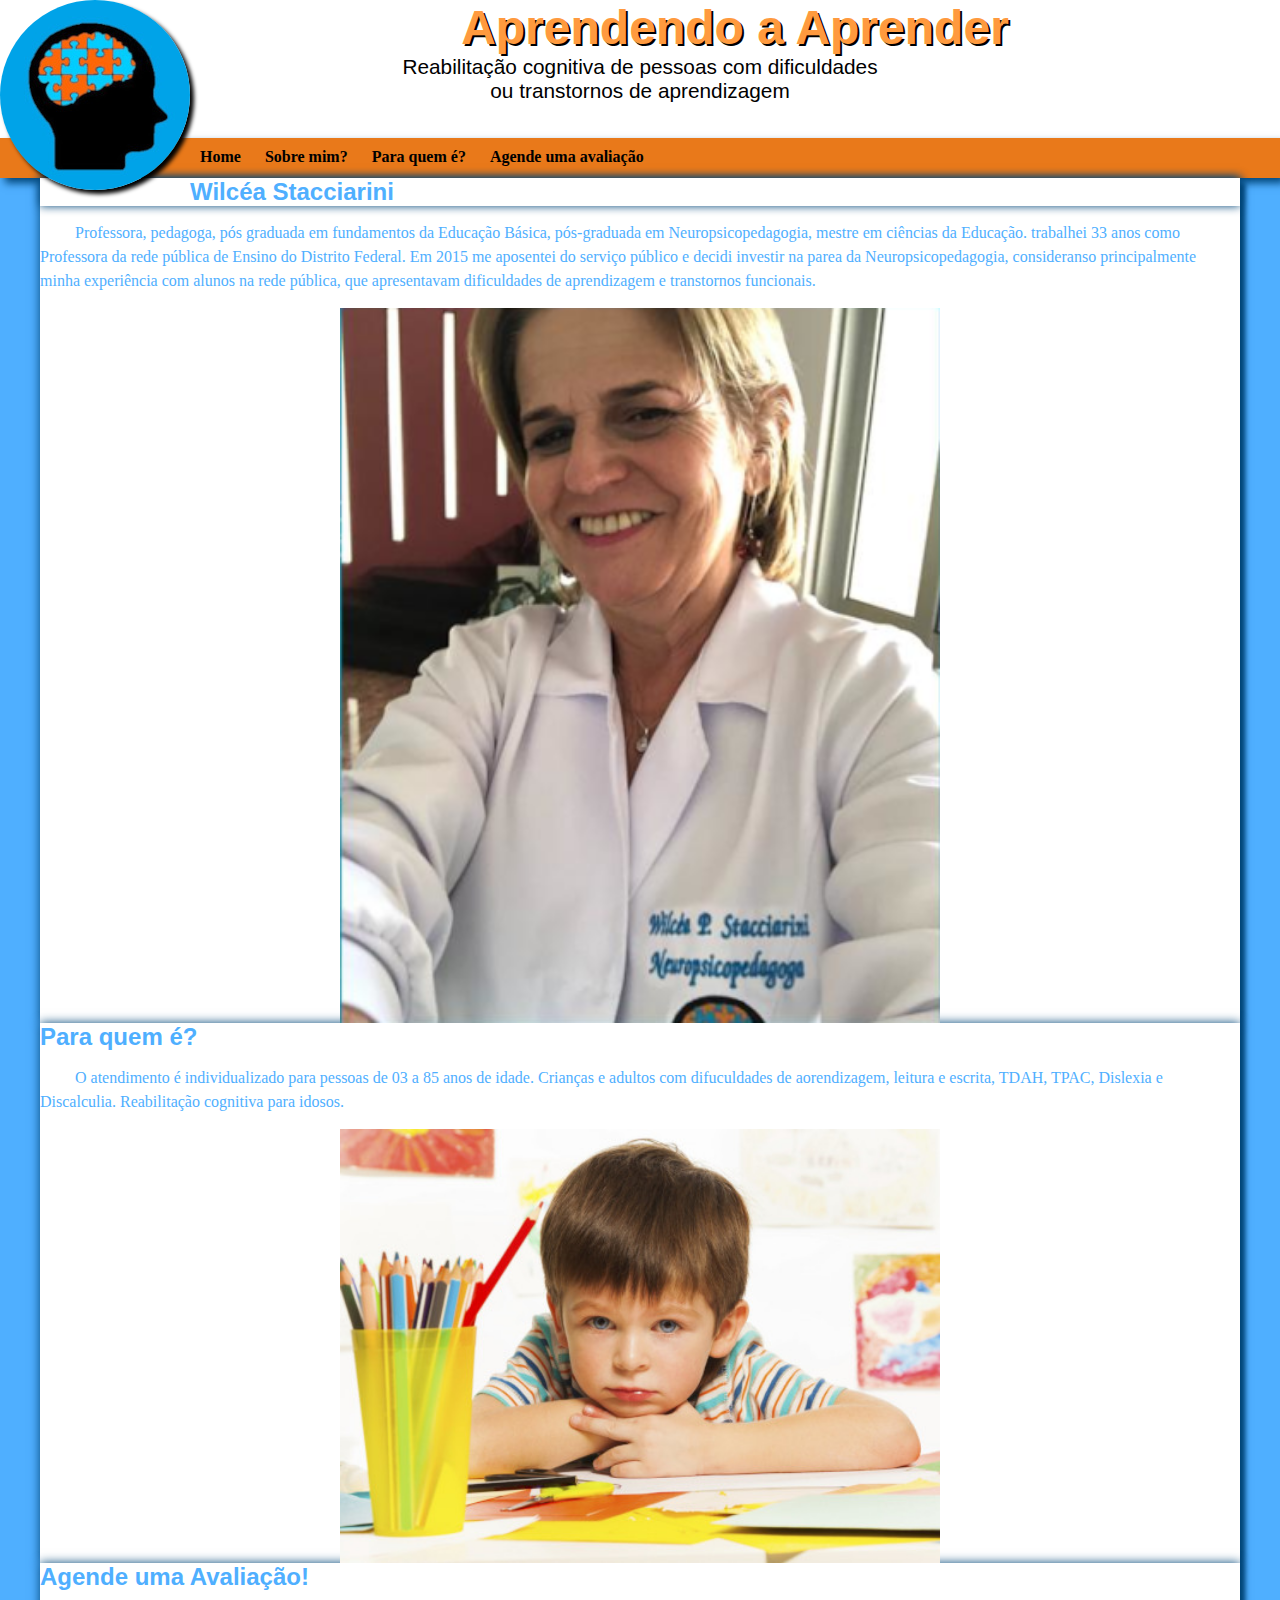
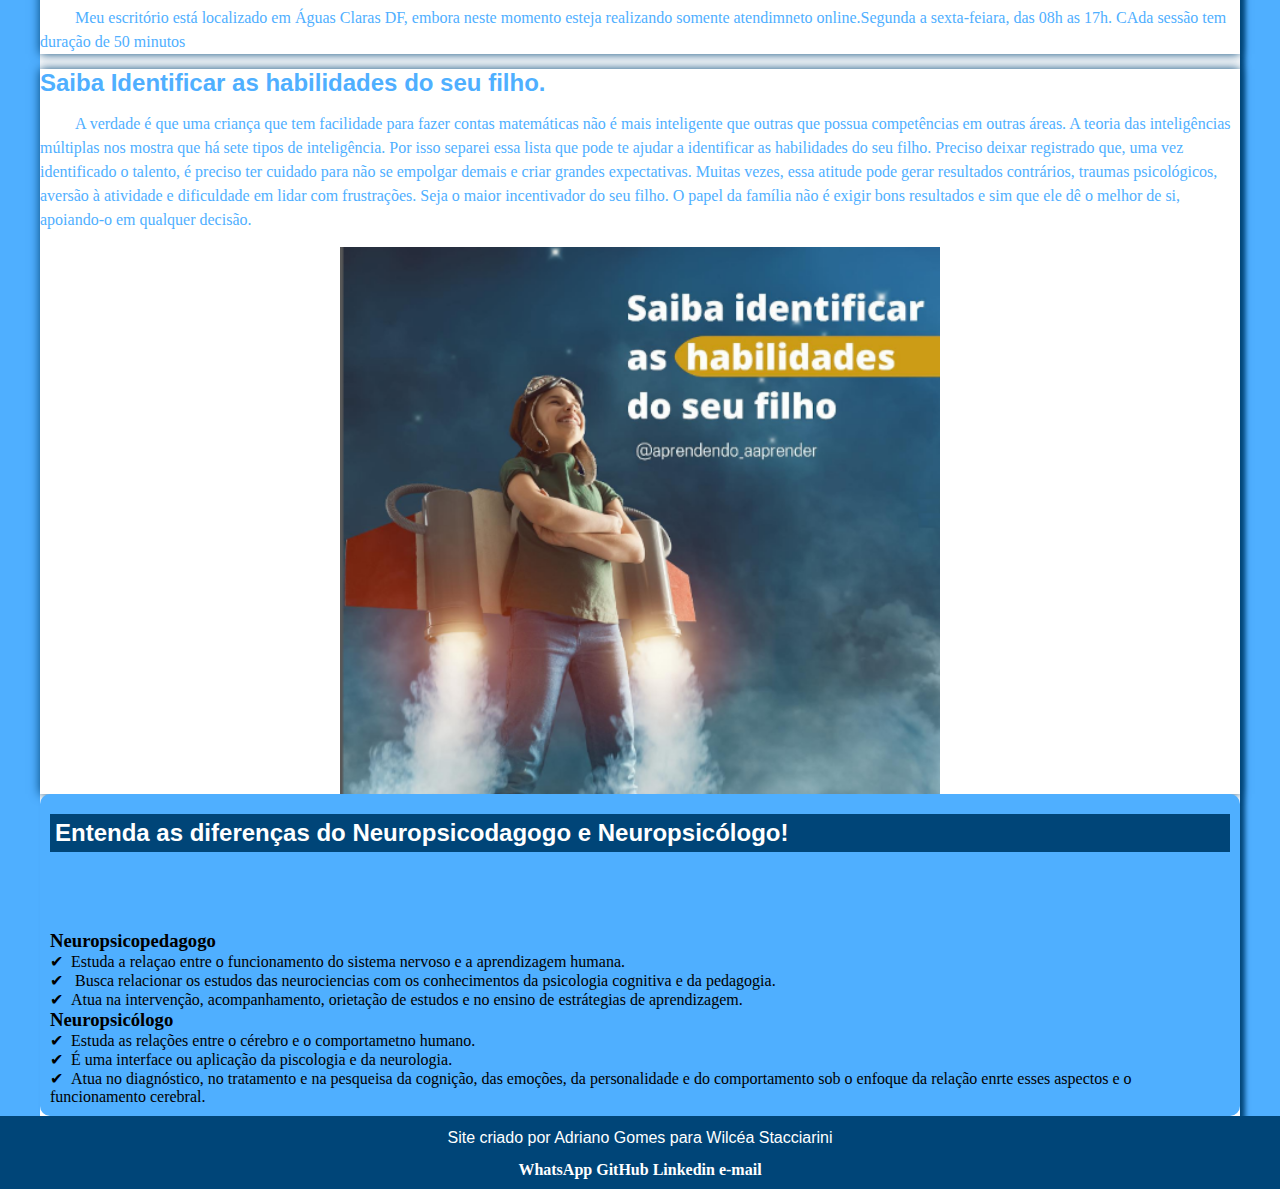
==== Aprendendo a apreender/index.html @ b3986ef0 "Reinicio" ====
<!DOCTYPE html>
<html lang="Pt-br">
<head>
    <meta charset="UTF-8">
    <meta http-equiv="X-UA-Compatible" content="IE=edge">
    <meta name="viewport" content="width=device-width, initial-scale=1.0">
    <title>aprendendo a aprender</title>
    <link rel="icone" href="Imagens/logo.png.jpg" type="imagem de icone">
    <link rel="stylesheet" href="style.css">
<body>
    <header>
        <div class="header" >
            <img class="img" src="Imagens/logo.png.jpg" alt="Logo">
            <h1 class="h1">Aprendendo a Aprender</h1>
            <p class="p">Reabilitação cognitiva de pessoas com dificuldades ou transtornos de aprendizagem</p>
        </div>
        
    </header>
    <nav>
        <a href="#">Home</a>
        <a href="#">Sobre mim?</a>
        <a href="#">Para quem é?</a>
        <a href="#">Agende uma avaliação</a>
    </nav>
    <main>
        <article>
        <div class="sobre mim">
           <div><h2 class="titulo">Wilcéa Stacciarini</h2></div>
           <p class="primeira texto">Professora, pedagoga, pós graduada em fundamentos da Educação Básica, pós-graduada em Neuropsicopedagogia, mestre em ciências da Educação.          
           trabalhei 33 anos como Professora da rede pública de Ensino do Distrito Federal.
           Em 2015 me aposentei do serviço público e decidi investir na parea da Neuropsicopedagogia, consideranso principalmente minha experiência com alunos na rede pública, que apresentavam dificuldades de aprendizagem e transtornos funcionais.</p>
           <img class="img" src="Imagens/imagem wilcea 2.png" alt="Foto Wilcea">
        </div>
            
        <div class="segunda">
           <h2>Para quem é?</h2>
           <p>O atendimento é individualizado para pessoas de 03 a 85 anos de idade.
            Crianças e adultos com difuculdades de aorendizagem, leitura e escrita, TDAH, TPAC, Dislexia e Discalculia.
            Reabilitação cognitiva para idosos.</p>
            <img src="Imagens/Para quem é.png.jpg" alt="">
        </div> 
        <div class="Segunda b"> 
            <h2>Agende uma Avaliação!</h2>
            <p>Meu escritório está localizado em Águas Claras DF, embora neste momento esteja realizando somente atendimneto online.Segunda a sexta-feiara, das 08h as 17h. CAda sessão tem duração de 50 minutos</p>
        </div>

       
        
        <div terceira>
        <h2>Saiba Identificar as habilidades do seu filho.</h2>
        <p>A verdade é que uma criança que tem facilidade para fazer contas matemáticas não é mais inteligente que outras que possua competências em outras áreas.
        A teoria das inteligências múltiplas nos mostra que há sete tipos de inteligência. Por isso separei essa lista que pode te ajudar a identificar as habilidades do seu filho.                
        Preciso deixar registrado que, uma vez identificado o talento, é preciso ter cuidado para não se empolgar demais e criar grandes expectativas. Muitas vezes, essa atitude pode gerar resultados contrários, traumas psicológicos, aversão à atividade e dificuldade em lidar com frustrações.                
        Seja o maior incentivador do seu filho. O papel da família não é exigir bons resultados e sim que ele dê o melhor de si, apoiando-o em qualquer decisão.</p>        
        <img src="Imagens/saiba identificar a habilidade do filho.png" alt="">
        </div>
        <aside>
            <h2>Entenda as diferenças do Neuropsicodagogo e Neuropsicólogo!</h2>
            <p>Muita gente tem dúvida sobre as funções de cada profissional e como elas secomplementam.
            Esse post vai te ajudar a entender as diferenças entre o Neuropsicopedagogo e o Neuropsicólogo.</p>
            
            <h3>Neuropsicopedagogo</h3>
            <ul>
                <li>Estuda a relaçao entre o funcionamento do sistema nervoso e a aprendizagem humana.</li>
                <li> Busca relacionar os estudos das neurociencias com os conhecimentos da psicologia cognitiva e da pedagogia.</li>
                <li>Atua na intervenção, acompanhamento, orietação de estudos e no ensino de estrátegias de aprendizagem.</li>
            </ul>    

            <h3>Neuropsicólogo</h3>
            <ul>
                <li>Estuda as relações entre o cérebro e o comportametno humano.</li>
                <li>É uma interface ou aplicação da piscologia e da neurologia.</li>
                <li>Atua no diagnóstico, no tratamento e na pesqueisa da cognição, das emoções, da personalidade e do comportamento sob o enfoque da relação enrte esses aspectos e o funcionamento cerebral.</li>
            </ul>
        </aside>
        </article>
    </main>
    <footer>
        <p>Site criado por Adriano Gomes para Wilcéa Stacciarini</p>
        <a href="#">WhatsApp</a>
        <a href="#">GitHub</a>
        <a href="#">Linkedin</a>
        <a href="#">e-mail</a>
    </footer>
</body>
</html>
---- Aprendendo a apreender/style.css ----
@charset "UtF-8";

:root{  /*:root cria uma familia de caracteristicas que vão ser sempre usadas como variavel*/  
    --cor01: #000000;
    --cor02: #004578;
    --cor03: #005a9e;
    --cor04: #106ebe;
    --cor05: #0078d4;
    --cor06: #4fafff;
    --cor07: #e9791a;
    --cor08: #ff9a3e;
    --cor09: #ffffff;

    --fonte-padrao: arial, Verdana, Helvetica, Sans-serif;
}

*{   /* O asteristico define um pardrão uniersal. Define as margens de tudo*/
    margin:0px;
    padding: 0px;
}

.header{  /*Defini, cor, fonte e cor da letra no cabeçalho*/  
    background-color: var(--cor09);
    min-height: 00px;
    color: var(--cor02);
    text-align: left;
}

.header h1{   /*Defini, cor, fonte e cor da letra nas linhas do cabeçalho*/
    color: var(--cor08);
    font-family: var(--fonte-padrao);
    font-size: 3em;
    text-shadow: 2px 2px 0px var(--cor01);
    text-align: center;
}

.header p{
    color: var(--cor01);
    font-family: var(--fonte-padrao);
    font-size: 1.3em;
    padding-bottom: 35px;
    max-width: 500px;
    margin: auto;
    text-align: center;
}

.header img{  /*coloca borda na magem da logo*/      
    display: table-cell;
    float: left;
    border-radius: 50%;
    box-shadow: 04px 04px 04px var(--cor01);
}


body{  /*Defini, cor, fonte e cor da letra no body*/
    background-color: var(--cor06);
    font-family: var(--cor01);
    color: var(--cor01);
}

.sobre mim{
    display: flex;
    flex-direction: row;
    align-items: center;
    justify-content: space-around;
    padding: 0px;
}

.sobre mim h2{
    color: var(--cor01);
}
.sobre mim img{
    height: 200px;
    border-radius: 50%;
}
.sobre mim h2{
    color: var(--cor09);
    font-family: var(--fonte-padrao);
    flex-direction: left;
    align-items: left;     
}
.sobre mim p{
    color: var(--cor06);
    font-family: var(--fonte-padrao);
    flex-direction: column;
    align-items: center;    
    padding: 15px;        
}

nav{ /*Defini, cor, fonte e cor da letra da barra de navegação*/
    background-color: var(--cor07);
    height: 20px;
    padding: 10px;
    box-shadow: 5px 5px 8px var(--cor02);
}

nav a{
    color: var(--cor018);
    padding: 10px;
    margin-top: 15%;
    text-decoration: none;
    font-weight: bold;
    transition-duration: 0.5s;
}

nav a:hover{
    background-color: var(--cor08);
    padding: 5px;
    border-radius:08px;
}

div {/*Defini as caracteriaticas em uma Divisão que eu criei no html com as tags ,
    div></div>*/
    background-color: var(--cor09);
    margin-top: 0px;
    margin-bottom: 0px;
    box-shadow: 0px 0px 10px var(--cor02);
}



main{  /*Muda as caracteristicas do conteudo principal*/
    min-width: 300px;
    max-width: 1200px;
    margin: auto;
    padding: 00px;
    background-color: var(--cor09);   
    box-shadow: 5px 5px 5px var(--cor02);  

}

main img { /*Muda o tam. da imagem no conteudo principal*/
    width: 50%;
    display: block;
    margin: auto;   
}

main h1{
    color: var(--cor02);
    font-family: var(--fonte-padrao);
}

main h2{
    color: var(--cor06);
    font-family: var(--fonte-padrao);
}

main p{ /*Muda o tam. da da distancia do titulo pro texto*/
    color: var(--cor06);
    margin: 15px 0px;
    text-indent: 35px;
    line-height: 1.5em;
}

aside{
    background-color: var(--cor06);
    padding: 10px;
    border-radius: 10px;
}

aside h2{
    background-color: var(--cor02); 
    padding: 5px;
    color: var(--cor09);
    margin: 10px 0px;
}

aside h3{
    background-color: var(--cor06);
}
aside ul{
    list-style-type: '\2714\00A0\00A0';
    list-style-position: inside;
    
}

footer{ /*Defini, cor, fonte e cor da letra no rodapé*/
    background-color: var(--cor02);
    text-align: center;
    font-size: 1em;
    padding: 10px;
}

footer p{
    color: var(--cor09);
    font-family: var(--fonte-padrao);
    height: 2em;
    padding-top: 3px;
}

footer a{
    color: var(--cor09);
    font-weight: bolder;
    text-decoration: none;
}
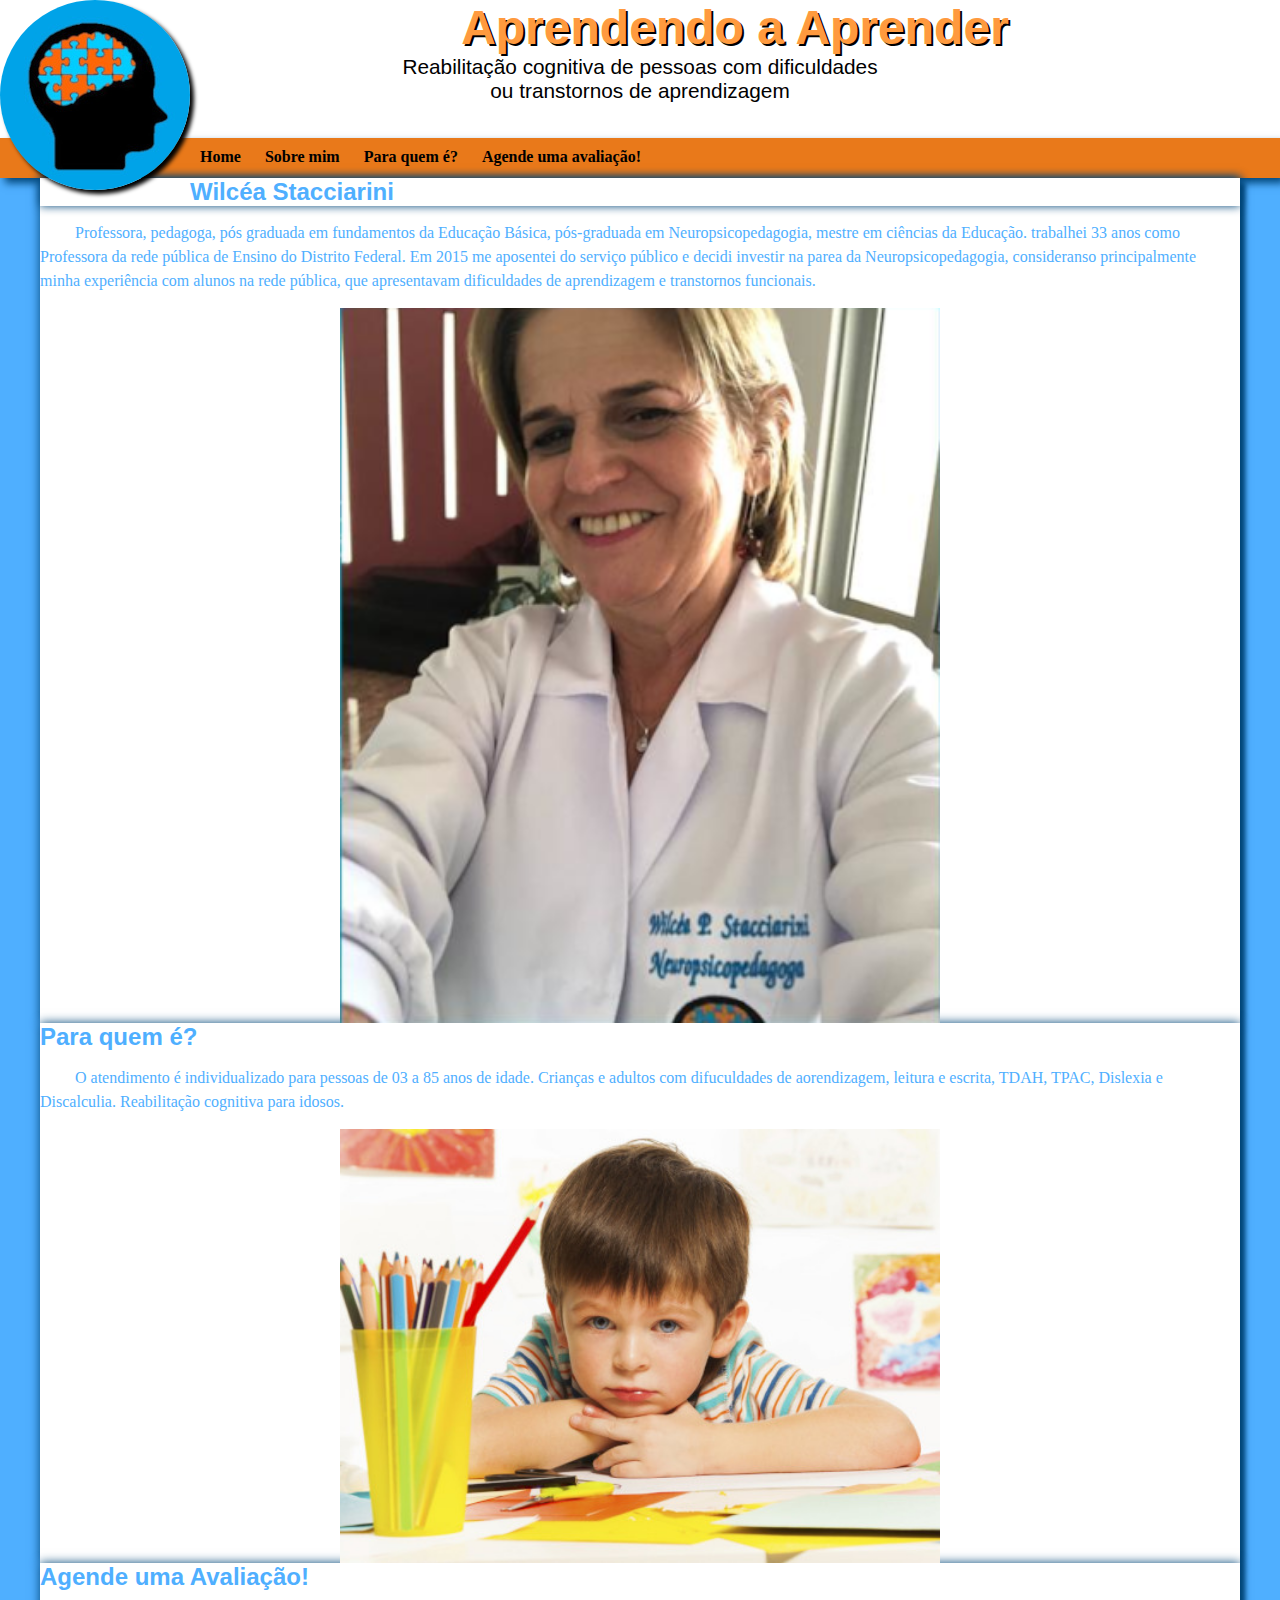
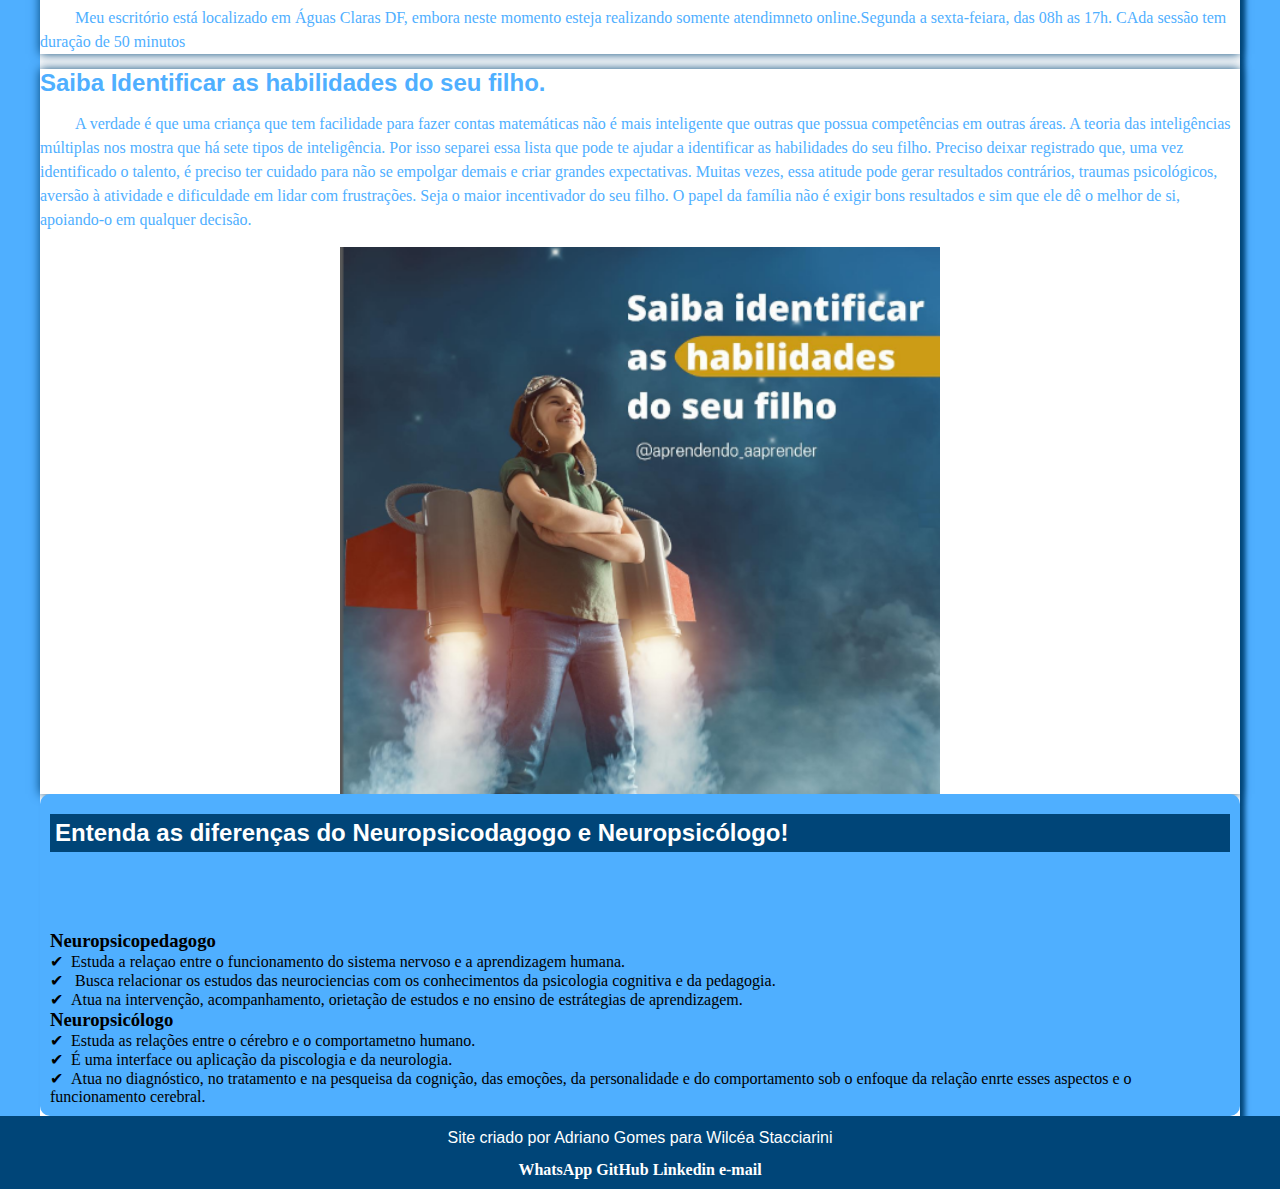
==== commit 1da2c101: "Update index.html" ====
--- a/Aprendendo a apreender/index.html
+++ b/Aprendendo a apreender/index.html
@@ -18,9 +18,9 @@
     </header>
     <nav>
         <a href="#">Home</a>
-        <a href="#">Sobre mim?</a>
+        <a href="#">Sobre mim</a>
         <a href="#">Para quem é?</a>
-        <a href="#">Agende uma avaliação</a>
+        <a href="#">Agende uma avaliação!</a>
     </nav>
     <main>
         <article>
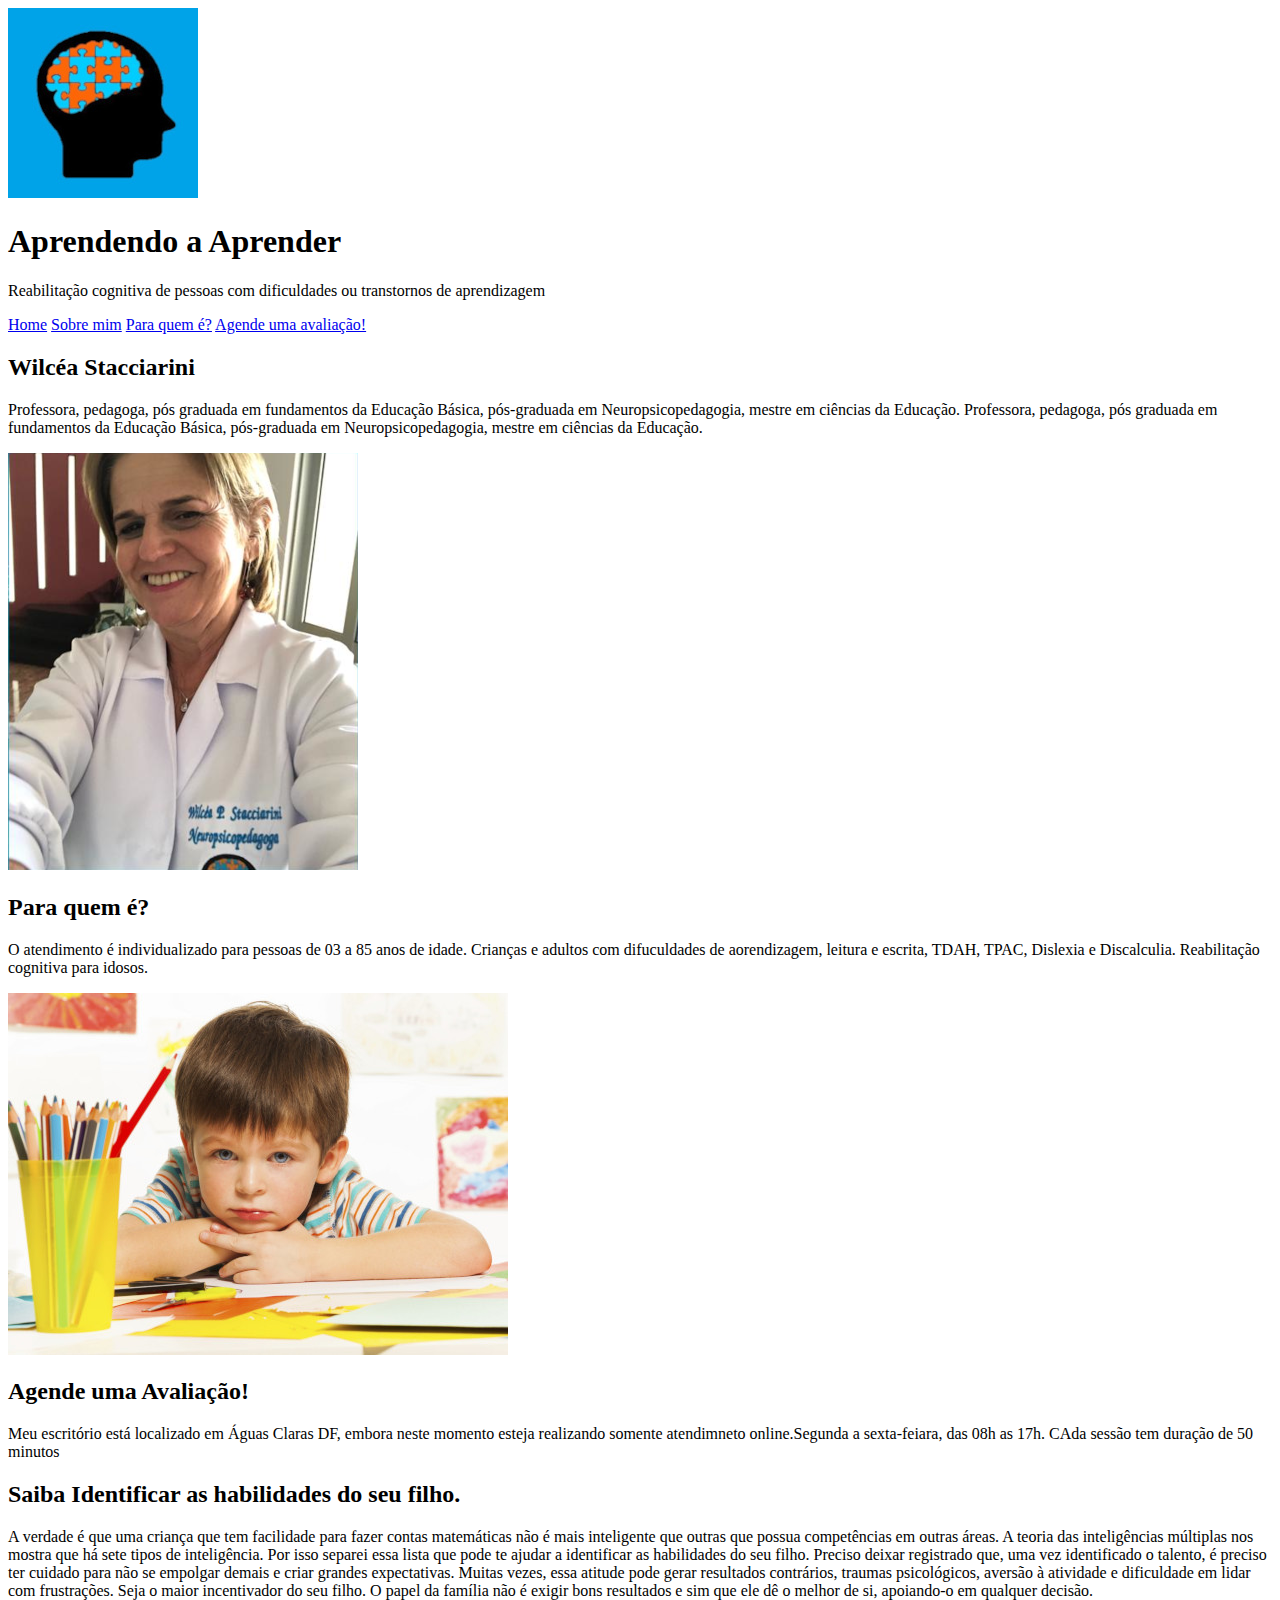
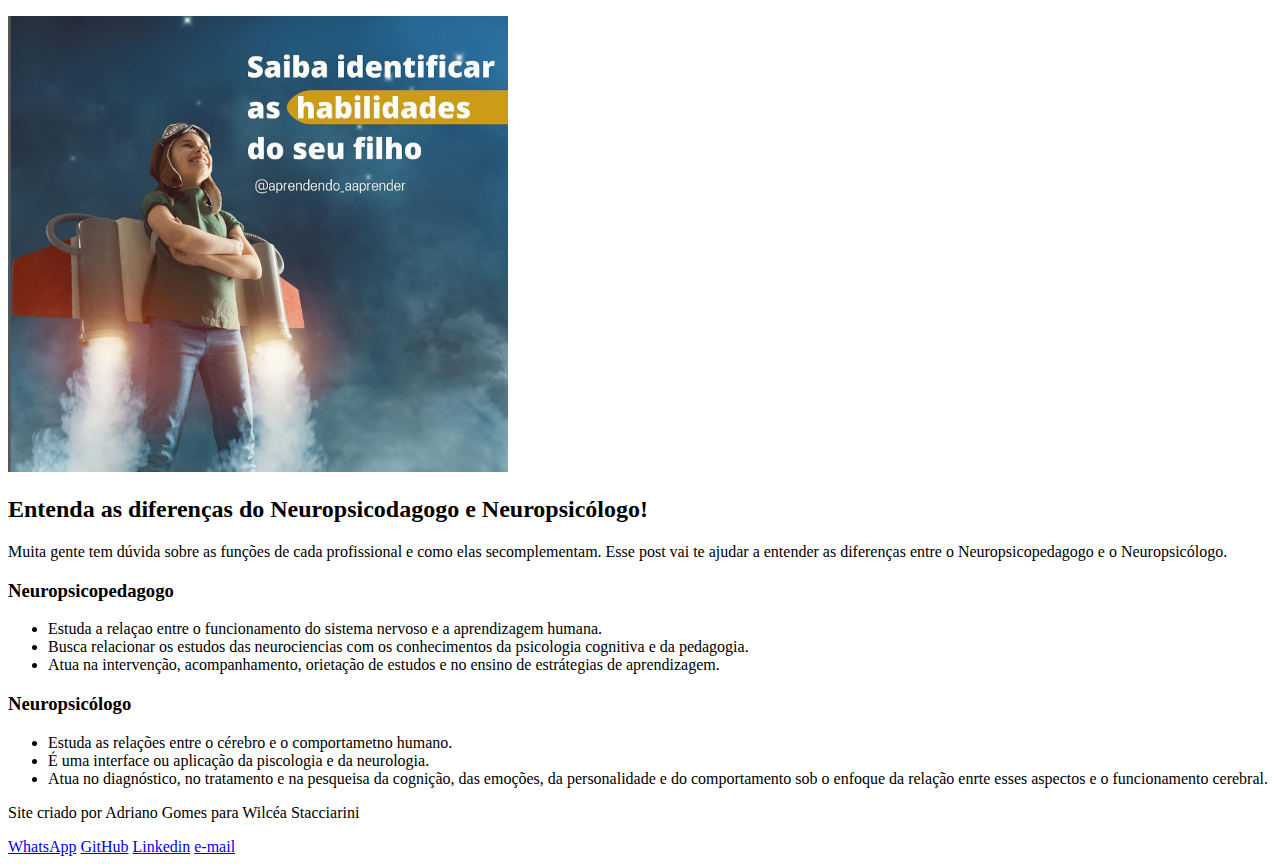
==== commit a8628769: "15/05" ====
--- a/Aprendendo a apreender/index.html
+++ b/Aprendendo a apreender/index.html
@@ -1,5 +1,6 @@
 <!DOCTYPE html>
 <html lang="Pt-br">
+
 <head>
     <meta charset="UTF-8">
     <meta http-equiv="X-UA-Compatible" content="IE=edge">
@@ -7,14 +8,15 @@
     <title>aprendendo a aprender</title>
     <link rel="icone" href="Imagens/logo.png.jpg" type="imagem de icone">
     <link rel="stylesheet" href="style.css">
+
 <body>
     <header>
-        <div class="header" >
+        <div class="header">
             <img class="img" src="Imagens/logo.png.jpg" alt="Logo">
             <h1 class="h1">Aprendendo a Aprender</h1>
             <p class="p">Reabilitação cognitiva de pessoas com dificuldades ou transtornos de aprendizagem</p>
         </div>
-        
+
     </header>
     <nav>
         <a href="#">Home</a>
@@ -24,55 +26,68 @@
     </nav>
     <main>
         <article>
-        <div class="sobre mim">
-           <div><h2 class="titulo">Wilcéa Stacciarini</h2></div>
-           <p class="primeira texto">Professora, pedagoga, pós graduada em fundamentos da Educação Básica, pós-graduada em Neuropsicopedagogia, mestre em ciências da Educação.          
-           trabalhei 33 anos como Professora da rede pública de Ensino do Distrito Federal.
-           Em 2015 me aposentei do serviço público e decidi investir na parea da Neuropsicopedagogia, consideranso principalmente minha experiência com alunos na rede pública, que apresentavam dificuldades de aprendizagem e transtornos funcionais.</p>
-           <img class="img" src="Imagens/imagem wilcea 2.png" alt="Foto Wilcea">
-        </div>
-            
-        <div class="segunda">
-           <h2>Para quem é?</h2>
-           <p>O atendimento é individualizado para pessoas de 03 a 85 anos de idade.
-            Crianças e adultos com difuculdades de aorendizagem, leitura e escrita, TDAH, TPAC, Dislexia e Discalculia.
-            Reabilitação cognitiva para idosos.</p>
-            <img src="Imagens/Para quem é.png.jpg" alt="">
-        </div> 
-        <div class="Segunda b"> 
-            <h2>Agende uma Avaliação!</h2>
-            <p>Meu escritório está localizado em Águas Claras DF, embora neste momento esteja realizando somente atendimneto online.Segunda a sexta-feiara, das 08h as 17h. CAda sessão tem duração de 50 minutos</p>
-        </div>
+            <div class="sobre mim">
+                <div>
+                    <h2 class="titulo">Wilcéa Stacciarini</h2>
+                </div>
+                <p class="primeira texto">Professora, pedagoga, pós graduada em fundamentos da Educação Básica,
+                    pós-graduada em Neuropsicopedagogia, mestre em ciências da Educação.
+                    Professora, pedagoga, pós graduada em fundamentos da Educação Básica, pós-graduada em
+                    Neuropsicopedagogia, mestre em ciências da Educação.</p>
+                <img class="img" src="Imagens/imagem wilcea 2.png" alt="Foto Wilcea">
+            </div>
 
-       
-        
-        <div terceira>
-        <h2>Saiba Identificar as habilidades do seu filho.</h2>
-        <p>A verdade é que uma criança que tem facilidade para fazer contas matemáticas não é mais inteligente que outras que possua competências em outras áreas.
-        A teoria das inteligências múltiplas nos mostra que há sete tipos de inteligência. Por isso separei essa lista que pode te ajudar a identificar as habilidades do seu filho.                
-        Preciso deixar registrado que, uma vez identificado o talento, é preciso ter cuidado para não se empolgar demais e criar grandes expectativas. Muitas vezes, essa atitude pode gerar resultados contrários, traumas psicológicos, aversão à atividade e dificuldade em lidar com frustrações.                
-        Seja o maior incentivador do seu filho. O papel da família não é exigir bons resultados e sim que ele dê o melhor de si, apoiando-o em qualquer decisão.</p>        
-        <img src="Imagens/saiba identificar a habilidade do filho.png" alt="">
-        </div>
-        <aside>
-            <h2>Entenda as diferenças do Neuropsicodagogo e Neuropsicólogo!</h2>
-            <p>Muita gente tem dúvida sobre as funções de cada profissional e como elas secomplementam.
-            Esse post vai te ajudar a entender as diferenças entre o Neuropsicopedagogo e o Neuropsicólogo.</p>
-            
-            <h3>Neuropsicopedagogo</h3>
-            <ul>
-                <li>Estuda a relaçao entre o funcionamento do sistema nervoso e a aprendizagem humana.</li>
-                <li> Busca relacionar os estudos das neurociencias com os conhecimentos da psicologia cognitiva e da pedagogia.</li>
-                <li>Atua na intervenção, acompanhamento, orietação de estudos e no ensino de estrátegias de aprendizagem.</li>
-            </ul>    
+            <div class="segunda">
+                <h2>Para quem é?</h2>
+                <p>O atendimento é individualizado para pessoas de 03 a 85 anos de idade.
+                    Crianças e adultos com difuculdades de aorendizagem, leitura e escrita, TDAH, TPAC, Dislexia e
+                    Discalculia.
+                    Reabilitação cognitiva para idosos.</p>
+                <img src="Imagens/Para quem é.png.jpg" alt="">
+            </div>
+            <div class="Segunda b">
+                <h2>Agende uma Avaliação!</h2>
+                <p>Meu escritório está localizado em Águas Claras DF, embora neste momento esteja realizando somente
+                    atendimneto online.Segunda a sexta-feiara, das 08h as 17h. CAda sessão tem duração de 50 minutos</p>
+            </div>
 
-            <h3>Neuropsicólogo</h3>
-            <ul>
-                <li>Estuda as relações entre o cérebro e o comportametno humano.</li>
-                <li>É uma interface ou aplicação da piscologia e da neurologia.</li>
-                <li>Atua no diagnóstico, no tratamento e na pesqueisa da cognição, das emoções, da personalidade e do comportamento sob o enfoque da relação enrte esses aspectos e o funcionamento cerebral.</li>
-            </ul>
-        </aside>
+
+
+            <div terceira>
+                <h2>Saiba Identificar as habilidades do seu filho.</h2>
+                <p>A verdade é que uma criança que tem facilidade para fazer contas matemáticas não é mais inteligente
+                    que outras que possua competências em outras áreas.
+                    A teoria das inteligências múltiplas nos mostra que há sete tipos de inteligência. Por isso separei
+                    essa lista que pode te ajudar a identificar as habilidades do seu filho.
+                    Preciso deixar registrado que, uma vez identificado o talento, é preciso ter cuidado para não se
+                    empolgar demais e criar grandes expectativas. Muitas vezes, essa atitude pode gerar resultados
+                    contrários, traumas psicológicos, aversão à atividade e dificuldade em lidar com frustrações.
+                    Seja o maior incentivador do seu filho. O papel da família não é exigir bons resultados e sim que
+                    ele dê o melhor de si, apoiando-o em qualquer decisão.</p>
+                <img src="Imagens/saiba identificar a habilidade do filho.png" alt="">
+            </div>
+            <aside>
+                <h2>Entenda as diferenças do Neuropsicodagogo e Neuropsicólogo!</h2>
+                <p>Muita gente tem dúvida sobre as funções de cada profissional e como elas secomplementam.
+                    Esse post vai te ajudar a entender as diferenças entre o Neuropsicopedagogo e o Neuropsicólogo.</p>
+
+                <h3>Neuropsicopedagogo</h3>
+                <ul>
+                    <li>Estuda a relaçao entre o funcionamento do sistema nervoso e a aprendizagem humana.</li>
+                    <li> Busca relacionar os estudos das neurociencias com os conhecimentos da psicologia cognitiva e da
+                        pedagogia.</li>
+                    <li>Atua na intervenção, acompanhamento, orietação de estudos e no ensino de estrátegias de
+                        aprendizagem.</li>
+                </ul>
+
+                <h3>Neuropsicólogo</h3>
+                <ul>
+                    <li>Estuda as relações entre o cérebro e o comportametno humano.</li>
+                    <li>É uma interface ou aplicação da piscologia e da neurologia.</li>
+                    <li>Atua no diagnóstico, no tratamento e na pesqueisa da cognição, das emoções, da personalidade e
+                        do comportamento sob o enfoque da relação enrte esses aspectos e o funcionamento cerebral.</li>
+                </ul>
+            </aside>
         </article>
     </main>
     <footer>
@@ -83,4 +98,5 @@
         <a href="#">e-mail</a>
     </footer>
 </body>
+
 </html>--- a/Aprendendo a apreender/style.css
+++ b/Aprendendo a apreender/style.css
@@ -1,195 +1,13 @@
-@charset "UtF-8";
-
-:root{  /*:root cria uma familia de caracteristicas que vão ser sempre usadas como variavel*/  
-    --cor01: #000000;
-    --cor02: #004578;
-    --cor03: #005a9e;
-    --cor04: #106ebe;
-    --cor05: #0078d4;
-    --cor06: #4fafff;
-    --cor07: #e9791a;
-    --cor08: #ff9a3e;
-    --cor09: #ffffff;
-
-    --fonte-padrao: arial, Verdana, Helvetica, Sans-serif;
+#home {
+	background: #ffc107;
+	color: white;
 }
 
-*{   /* O asteristico define um pardrão uniersal. Define as margens de tudo*/
-    margin:0px;
-    padding: 0px;
+.caixa {
+	padding: 60px 0;
+	border-bottom: 1px solid #e5e5e5;
 }
 
-.header{  /*Defini, cor, fonte e cor da letra no cabeçalho*/  
-    background-color: var(--cor09);
-    min-height: 00px;
-    color: var(--cor02);
-    text-align: left;
-}
-
-.header h1{   /*Defini, cor, fonte e cor da letra nas linhas do cabeçalho*/
-    color: var(--cor08);
-    font-family: var(--fonte-padrao);
-    font-size: 3em;
-    text-shadow: 2px 2px 0px var(--cor01);
-    text-align: center;
-}
-
-.header p{
-    color: var(--cor01);
-    font-family: var(--fonte-padrao);
-    font-size: 1.3em;
-    padding-bottom: 35px;
-    max-width: 500px;
-    margin: auto;
-    text-align: center;
-}
-
-.header img{  /*coloca borda na magem da logo*/      
-    display: table-cell;
-    float: left;
-    border-radius: 50%;
-    box-shadow: 04px 04px 04px var(--cor01);
-}
-
-
-body{  /*Defini, cor, fonte e cor da letra no body*/
-    background-color: var(--cor06);
-    font-family: var(--cor01);
-    color: var(--cor01);
-}
-
-.sobre mim{
-    display: flex;
-    flex-direction: row;
-    align-items: center;
-    justify-content: space-around;
-    padding: 0px;
-}
-
-.sobre mim h2{
-    color: var(--cor01);
-}
-.sobre mim img{
-    height: 200px;
-    border-radius: 50%;
-}
-.sobre mim h2{
-    color: var(--cor09);
-    font-family: var(--fonte-padrao);
-    flex-direction: left;
-    align-items: left;     
-}
-.sobre mim p{
-    color: var(--cor06);
-    font-family: var(--fonte-padrao);
-    flex-direction: column;
-    align-items: center;    
-    padding: 15px;        
-}
-
-nav{ /*Defini, cor, fonte e cor da letra da barra de navegação*/
-    background-color: var(--cor07);
-    height: 20px;
-    padding: 10px;
-    box-shadow: 5px 5px 8px var(--cor02);
-}
-
-nav a{
-    color: var(--cor018);
-    padding: 10px;
-    margin-top: 15%;
-    text-decoration: none;
-    font-weight: bold;
-    transition-duration: 0.5s;
-}
-
-nav a:hover{
-    background-color: var(--cor08);
-    padding: 5px;
-    border-radius:08px;
-}
-
-div {/*Defini as caracteriaticas em uma Divisão que eu criei no html com as tags ,
-    div></div>*/
-    background-color: var(--cor09);
-    margin-top: 0px;
-    margin-bottom: 0px;
-    box-shadow: 0px 0px 10px var(--cor02);
-}
-
-
-
-main{  /*Muda as caracteristicas do conteudo principal*/
-    min-width: 300px;
-    max-width: 1200px;
-    margin: auto;
-    padding: 00px;
-    background-color: var(--cor09);   
-    box-shadow: 5px 5px 5px var(--cor02);  
-
-}
-
-main img { /*Muda o tam. da imagem no conteudo principal*/
-    width: 50%;
-    display: block;
-    margin: auto;   
-}
-
-main h1{
-    color: var(--cor02);
-    font-family: var(--fonte-padrao);
-}
-
-main h2{
-    color: var(--cor06);
-    font-family: var(--fonte-padrao);
-}
-
-main p{ /*Muda o tam. da da distancia do titulo pro texto*/
-    color: var(--cor06);
-    margin: 15px 0px;
-    text-indent: 35px;
-    line-height: 1.5em;
-}
-
-aside{
-    background-color: var(--cor06);
-    padding: 10px;
-    border-radius: 10px;
-}
-
-aside h2{
-    background-color: var(--cor02); 
-    padding: 5px;
-    color: var(--cor09);
-    margin: 10px 0px;
-}
-
-aside h3{
-    background-color: var(--cor06);
-}
-aside ul{
-    list-style-type: '\2714\00A0\00A0';
-    list-style-position: inside;
-    
-}
-
-footer{ /*Defini, cor, fonte e cor da letra no rodapé*/
-    background-color: var(--cor02);
-    text-align: center;
-    font-size: 1em;
-    padding: 10px;
-}
-
-footer p{
-    color: var(--cor09);
-    font-family: var(--fonte-padrao);
-    height: 2em;
-    padding-top: 3px;
-}
-
-footer a{
-    color: var(--cor09);
-    font-weight: bolder;
-    text-decoration: none;
+footer p a {
+	margin: 5px 15px;
 }